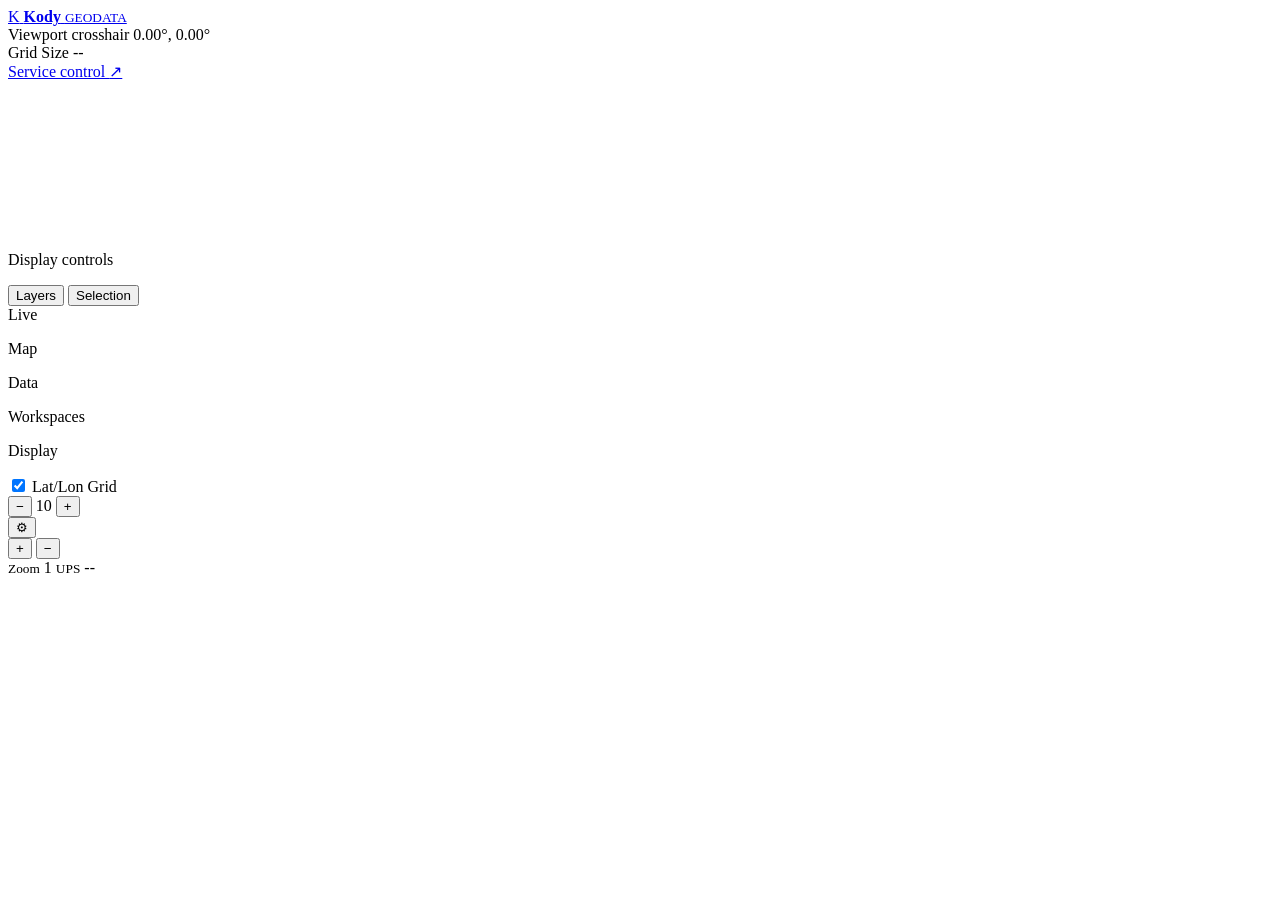
==== kody/src_web/index.html @ 1b6b7722 "Track Animation Smoothing" ====
<!doctype html>
<html lang="en">
  <head>
    <meta charset="utf-8">
    <meta name="viewport" content="width=device-width, initial-scale=1">
    <title>Kody map</title>
    <link rel="stylesheet" href="/styles.css?v=20261027a">
  </head>
  <body class="map-page">
    <header class="topbar">
      <a class="brand" href="/" aria-label="Kody map home">
        <span class="brand-mark" aria-hidden="true">K</span>
        <span>
          <strong>Kody</strong>
          <small>GEODATA</small>
        </span>
      </a>
      <div class="location-readout">
        <span class="readout-label">Viewport crosshair</span>
        <span id="coordinates" aria-live="polite">0.00°, 0.00°</span>
      </div>
      <div class="location-readout">
        <span class="readout-label">Grid Size</span>
        <span id="grid-size" aria-live="polite">--</span>
      </div>
      <nav><a class="topbar-action" href="/config.html">Service control <span aria-hidden="true">↗</span></a></nav>
    </header>
    <main id="map-container">
      <canvas id="map" aria-label="Draggable world map"></canvas>
      <aside id="side-panel" aria-label="Map layers">
        <div id="panel-resize-handle" aria-label="Resize layers panel" role="separator" aria-orientation="vertical"></div>
        <div class="panel-content">
          <div class="panel-heading">
            <div>
              <p class="eyebrow">Display controls</p>
              <div class="panel-tabs" role="tablist" aria-label="Display controls">
                <button id="layers-tab" type="button" role="tab" aria-selected="true" aria-controls="layers-panel">Layers</button>
                <button id="selection-tab" type="button" role="tab" aria-selected="false" aria-controls="selection-panel">Selection</button>
              </div>
            </div>
            <span class="live-indicator"><i aria-hidden="true"></i> Live</span>
          </div>
          <div id="layers-panel" role="tabpanel" aria-labelledby="layers-tab">
            <section class="layer-group" aria-label="Map layers">
              <p class="group-label">Map</p>
              <div id="map-service-list"></div>
            </section>
            <section class="layer-group" aria-labelledby="data-sources-heading">
              <p class="group-label" id="data-sources-heading">Data</p>
              <div id="data-source-list"></div>
            </section>
            <section class="layer-group" aria-labelledby="workspace-sources-heading">
              <p class="group-label" id="workspace-sources-heading">Workspaces</p>
              <div id="workspace-source-list"></div>
            </section>
            <section class="layer-group" aria-labelledby="symbol-sources-heading">
              <p class="group-label" id="symbol-sources-heading">Display</p>
              <div id="symbol-source-list"></div>
              <div class="map-layer-row">
                <label><input id="grid-layer" type="checkbox" checked> Lat/Lon Grid</label>
                <div class="opacity-control" aria-label="Grid opacity">
                  <button type="button" data-opacity-layer="grid" data-opacity-change="-1" aria-label="Decrease grid opacity">−</button>
                  <output id="grid-opacity">10</output>
                  <button type="button" data-opacity-layer="grid" data-opacity-change="1" aria-label="Increase grid opacity">+</button>
                </div>
                <button id="configure-grid" class="configure-service" type="button" aria-label="Configure Lat/Lon Grid" data-symbol="gear" data-symbol-fallback="⚙">⚙</button>
              </div>
            </section>
          </div>
          <section id="selection-panel" role="tabpanel" aria-labelledby="selection-tab" hidden>
            <p class="selection-help">Shift+click or Shift+drag live objects to select them.</p>
            <p id="selection-empty" class="selection-empty">No live objects selected.</p>
            <div id="selection-list"></div>
          </section>
        </div>
      </aside>
      <div class="map-controls" aria-label="Map zoom controls">
        <div class="zoom-buttons">
          <button id="zoom-in" type="button" aria-label="Zoom in">+</button>
          <button id="zoom-out" type="button" aria-label="Zoom out">−</button>
        </div>
        <div class="performance-readouts">
          <output id="zoom-level"><small>Zoom</small> 1</output>
          <output id="ups-level" aria-live="polite"><small>UPS</small> --</output>
        </div>
      </div>
      <section id="mini-time-control" aria-label="Simulation time controls" hidden>
        <button id="mini-time-play" type="button" aria-label="Start or resume simulation time">▶</button>
        <button id="mini-time-pause" type="button" aria-label="Pause simulation time">❚❚</button>
        <output id="mini-time-readout" aria-live="polite">00:00:00</output>
        <button id="mini-time-reset" type="button" aria-label="Reset simulation time">↺</button>
      </section>
      <p id="map-status" class="map-status" aria-live="polite"></p>
      <p id="map-attribution" class="map-attribution"></p>
      <div id="map-context-menu" class="map-context-menu" role="menu" hidden></div>
    </main>
    <dialog id="service-config-dialog" aria-labelledby="service-config-title">
      <form id="service-config-form" method="dialog">
        <header class="dialog-heading">
          <p class="eyebrow">Service settings</p>
          <h2 id="service-config-title">Configure service</h2>
        </header>
        <div id="service-config-fields"></div>
        <p id="service-config-status" aria-live="polite"></p>
        <div id="service-config-progress" hidden aria-live="polite">
          <div><span id="service-config-progress-label">Preparing action</span><output id="service-config-progress-value">0%</output></div>
          <div class="service-progress-track"><i id="service-config-progress-bar"></i></div>
        </div>
        <div id="service-config-actions"></div>
        <div class="dialog-actions">
          <button type="button" id="service-config-cancel">Cancel</button>
          <button type="submit">Save</button>
        </div>
      </form>
    </dialog>
    <dialog id="track-editor-dialog" aria-labelledby="track-editor-title">
      <form id="track-editor-form" method="dialog">
        <header class="dialog-heading">
          <p class="eyebrow">Tracks</p>
          <h2 id="track-editor-title">Scenario editor</h2>
        </header>
        <label class="service-config-field">Route
          <select id="track-route-select"></select>
        </label>
        <div id="track-route-fields"></div>
        <section class="track-editor-section" aria-labelledby="track-waypoints-title">
          <h3 id="track-waypoints-title">Waypoints</h3>
          <div id="track-waypoint-list"></div>
        </section>
        <section class="track-editor-section" aria-labelledby="track-aircraft-title">
          <h3 id="track-aircraft-title">Aircraft assigned to this route</h3>
          <div id="track-aircraft-list"></div>
        </section>
        <p id="track-editor-status" aria-live="polite"></p>
        <div class="dialog-actions">
          <button id="track-new-route" type="button">Draw route</button>
          <button id="track-simulation-toggle" type="button">Pause simulation</button>
          <button id="track-simulation-reset" type="button">Reset simulation</button>
          <button id="track-delete-route" class="danger-action" type="button">Delete route</button>
          <button id="track-cancel" type="button">Cancel</button>
          <button id="track-save" type="submit">Save route</button>
        </div>
      </form>
    </dialog>
    <dialog id="workspace-dialog" aria-labelledby="workspace-title">
      <section id="workspace-shell">
        <header id="workspace-header">
          <div>
            <p id="workspace-eyebrow" class="eyebrow">Workspace</p>
            <h2 id="workspace-title">Workspace</h2>
          </div>
          <button id="workspace-close" type="button">Close</button>
        </header>
        <div id="workspace-content">
          <nav id="workspace-navigator" aria-label="Workspace navigator"></nav>
          <div id="workspace-navigator-resize" class="workspace-resize" aria-hidden="true"></div>
          <main id="workspace-primary"></main>
          <div id="workspace-inspector-resize" class="workspace-resize" aria-hidden="true"></div>
          <aside id="workspace-inspector" aria-label="Workspace inspector"></aside>
          <section id="workspace-timeline" aria-label="Workspace timeline"></section>
        </div>
      </section>
    </dialog>
    <script type="module" src="/map.js?v=20261025h"></script>
  </body>
</html>
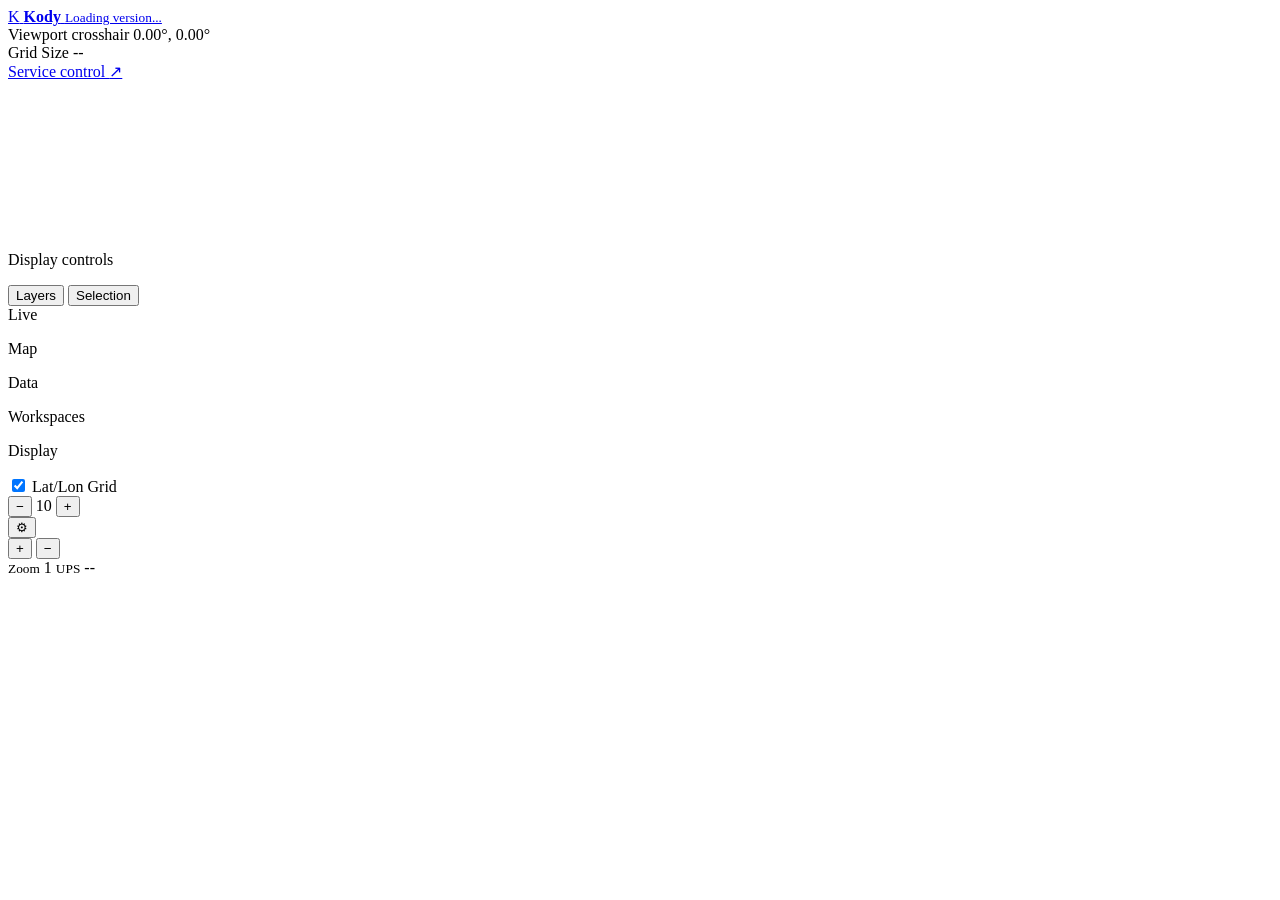
==== commit c24bad77: "Track intersection progress" ====
--- a/kody/src_web/index.html
+++ b/kody/src_web/index.html
@@ -4,7 +4,7 @@
     <meta charset="utf-8">
     <meta name="viewport" content="width=device-width, initial-scale=1">
     <title>Kody map</title>
-    <link rel="stylesheet" href="/styles.css?v=20261027a">
+    <link rel="stylesheet" href="/styles.css?v=20261029c">
   </head>
   <body class="map-page">
     <header class="topbar">
@@ -12,7 +12,7 @@
         <span class="brand-mark" aria-hidden="true">K</span>
         <span>
           <strong>Kody</strong>
-          <small>GEODATA</small>
+          <small data-kody-version>Loading version...</small>
         </span>
       </a>
       <div class="location-readout">
@@ -91,7 +91,7 @@
         <button id="mini-time-reset" type="button" aria-label="Reset simulation time">↺</button>
       </section>
       <p id="map-status" class="map-status" aria-live="polite"></p>
-      <p id="map-attribution" class="map-attribution"></p>
+      <p id="map-attribution" class="map-attribution" hidden></p>
       <div id="map-context-menu" class="map-context-menu" role="menu" hidden></div>
     </main>
     <dialog id="service-config-dialog" aria-labelledby="service-config-title">
@@ -108,8 +108,8 @@
         </div>
         <div id="service-config-actions"></div>
         <div class="dialog-actions">
-          <button type="button" id="service-config-cancel">Cancel</button>
-          <button type="submit">Save</button>
+          <button class="secondary-action" type="button" id="service-config-cancel">Cancel</button>
+          <button class="primary-action" type="submit">Save</button>
         </div>
       </form>
     </dialog>
@@ -133,12 +133,12 @@
         </section>
         <p id="track-editor-status" aria-live="polite"></p>
         <div class="dialog-actions">
-          <button id="track-new-route" type="button">Draw route</button>
-          <button id="track-simulation-toggle" type="button">Pause simulation</button>
-          <button id="track-simulation-reset" type="button">Reset simulation</button>
+          <button id="track-new-route" class="secondary-action" type="button">Draw route</button>
+          <button id="track-simulation-toggle" class="secondary-action" type="button">Pause simulation</button>
+          <button id="track-simulation-reset" class="secondary-action" type="button">Reset simulation</button>
           <button id="track-delete-route" class="danger-action" type="button">Delete route</button>
-          <button id="track-cancel" type="button">Cancel</button>
-          <button id="track-save" type="submit">Save route</button>
+          <button id="track-cancel" class="secondary-action" type="button">Cancel</button>
+          <button id="track-save" class="primary-action" type="submit">Save route</button>
         </div>
       </form>
     </dialog>
@@ -149,7 +149,7 @@
             <p id="workspace-eyebrow" class="eyebrow">Workspace</p>
             <h2 id="workspace-title">Workspace</h2>
           </div>
-          <button id="workspace-close" type="button">Close</button>
+          <button id="workspace-close" class="secondary-action" type="button">Close</button>
         </header>
         <div id="workspace-content">
           <nav id="workspace-navigator" aria-label="Workspace navigator"></nav>
@@ -161,6 +161,7 @@
         </div>
       </section>
     </dialog>
-    <script type="module" src="/map.js?v=20261025h"></script>
+    <script type="module" src="/version.js?v=20261029a"></script>
+    <script type="module" src="/map.js?v=20261029m"></script>
   </body>
 </html>
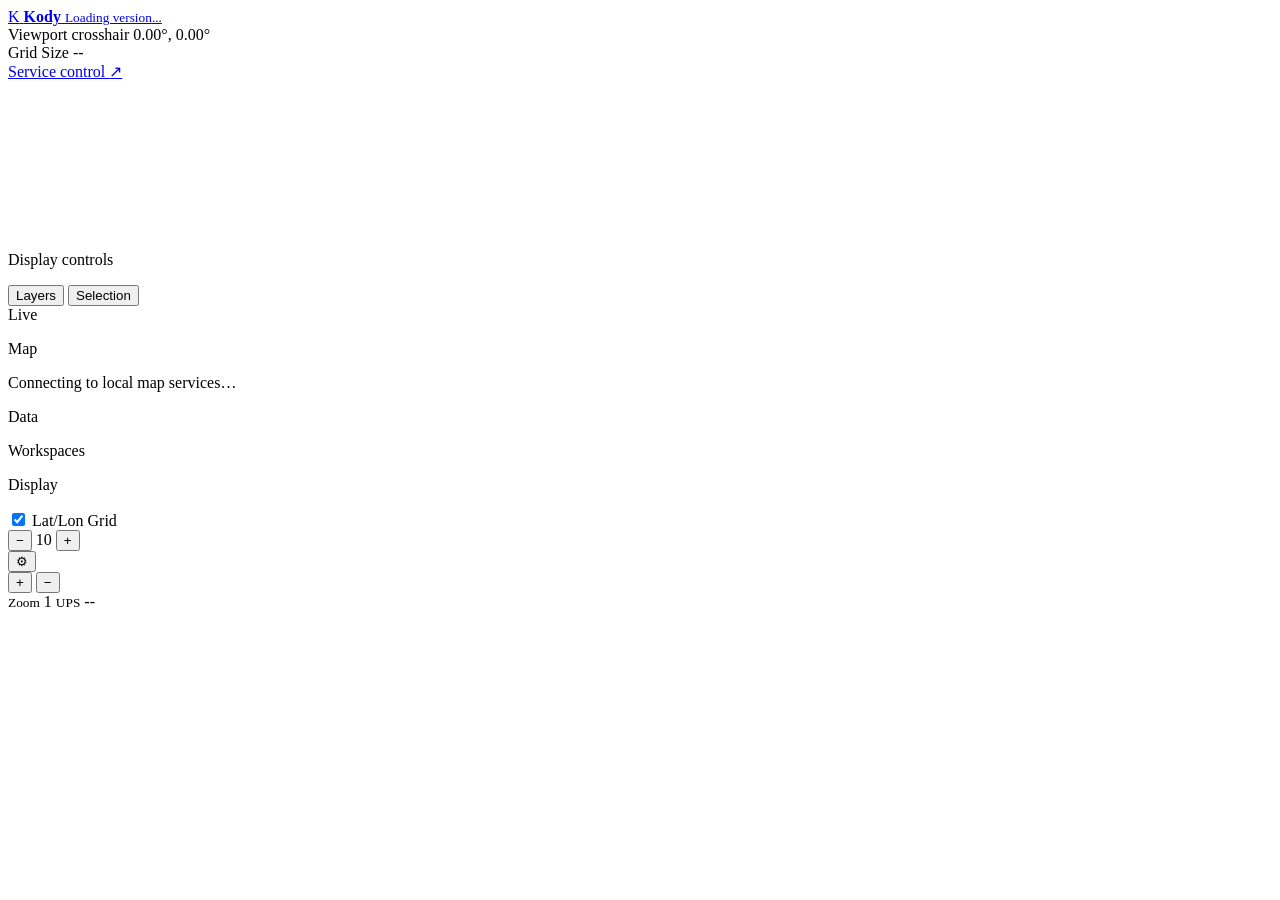
==== commit ba5a1e66: "Updated dependencies" ====
--- a/kody/src_web/index.html
+++ b/kody/src_web/index.html
@@ -1,4 +1,16 @@
 <!doctype html>
+<!--
+  Kody — General-Purpose Mapping Application
+
+  A Python-based mapping application with a JavaScript/HTML web interface and a plugin architecture for extending functionality.
+
+  Copyright (c) 2026 Factory74
+
+  SPDX-License-Identifier: MIT
+
+  Distributed under the MIT License. See LICENSE for details.
+  Provided "AS IS", without warranty of any kind.
+-->
 <html lang="en">
   <head>
     <meta charset="utf-8">
@@ -43,7 +55,7 @@
           <div id="layers-panel" role="tabpanel" aria-labelledby="layers-tab">
             <section class="layer-group" aria-label="Map layers">
               <p class="group-label">Map</p>
-              <div id="map-service-list"></div>
+              <div id="map-service-list" role="status" aria-live="polite">Connecting to local map services…</div>
             </section>
             <section class="layer-group" aria-labelledby="data-sources-heading">
               <p class="group-label" id="data-sources-heading">Data</p>
@@ -162,6 +174,6 @@
       </section>
     </dialog>
     <script type="module" src="/version.js?v=20261029a"></script>
-    <script type="module" src="/map.js?v=20261029m"></script>
+    <script type="module" src="/map.js?v=20261105d"></script>
   </body>
 </html>
